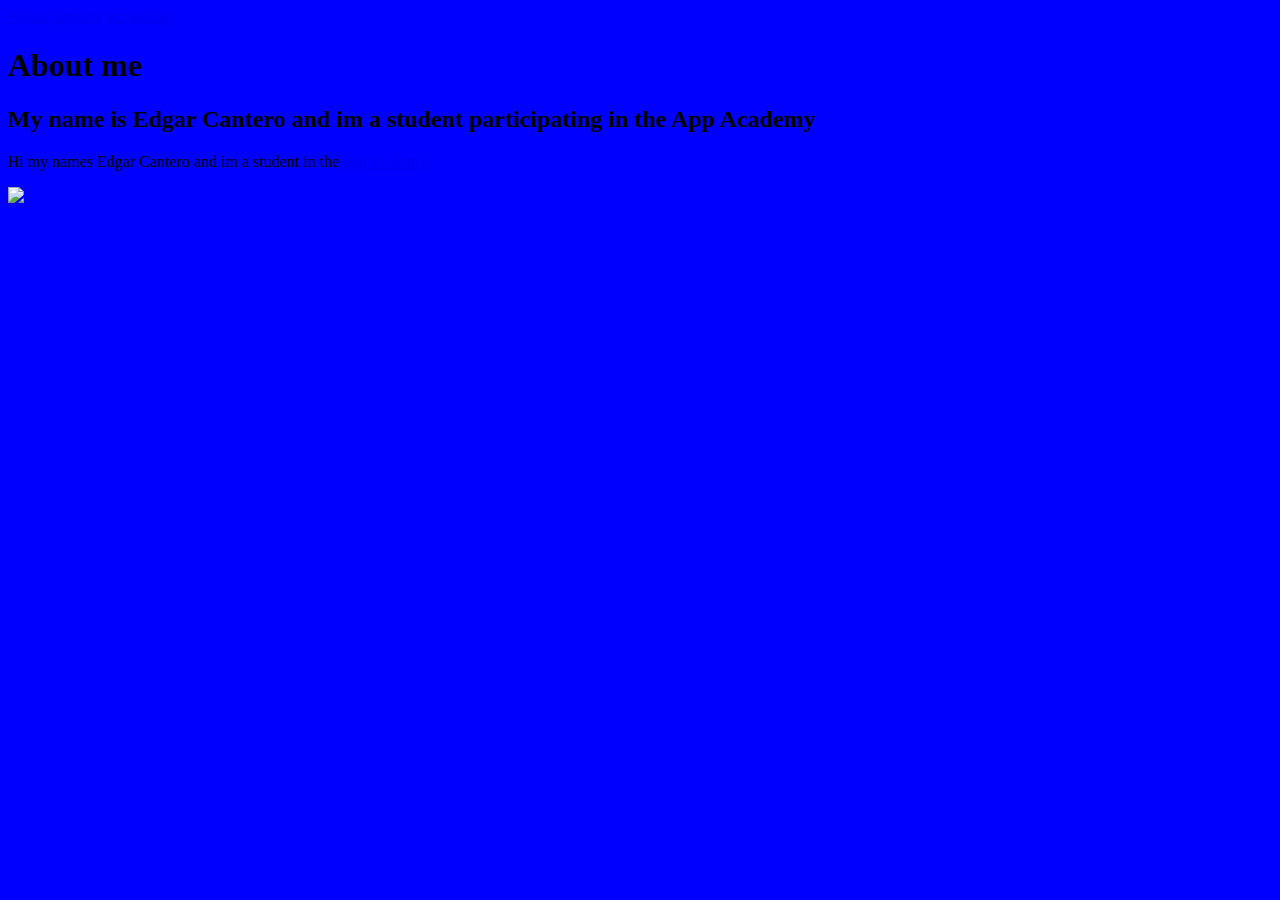
==== public_html/index.html @ f88f6480 "Main project folder." ====
<!DOCTYPE html>
<!--
To change this license header, choose License Headers in Project Properties.
To change this template file, choose Tools | Templates
and open the template in the editor.
-->
<html>
    <head>
        <title>Edgar's portfolio</title>
        <meta charset="UTF-8">
        <meta name="viewport" content="width=device-width, initial-scale=1.0">
        <link type="text/css" rel="stylesheet" href="css/style.css">
    </head>
    <body>
        <header>
            <nav>
                <a id="current-link" href="index.html">About</a>
                <a href="projects.html">projects</a>
                <a href="technology.html">technology</a>
            </nav>
        </header>
        <article>
            <h1 class="uppercase">About me</h1>
            <h2>My name is Edgar Cantero and im a student participating in the App Academy</h2>
            <p>
                Hi my names Edgar Cantero and im a student in the<a href="http://wiki.theappacademy.us/index.php?title=Main_Page"> app academy.</a><br>
                
            </p>
            <img src="https://www.pricebidder.com/user_files/alienware_1.JPG">
        </article>
        
    </body>
</html>
---- public_html/css/style.css ----
body {
    background-color:blue
}
 p a { 
    color: red
#current-link{
    text-decoration: none;
} 
uppercase {text-transform: uppercase;font-size: 40xp;}
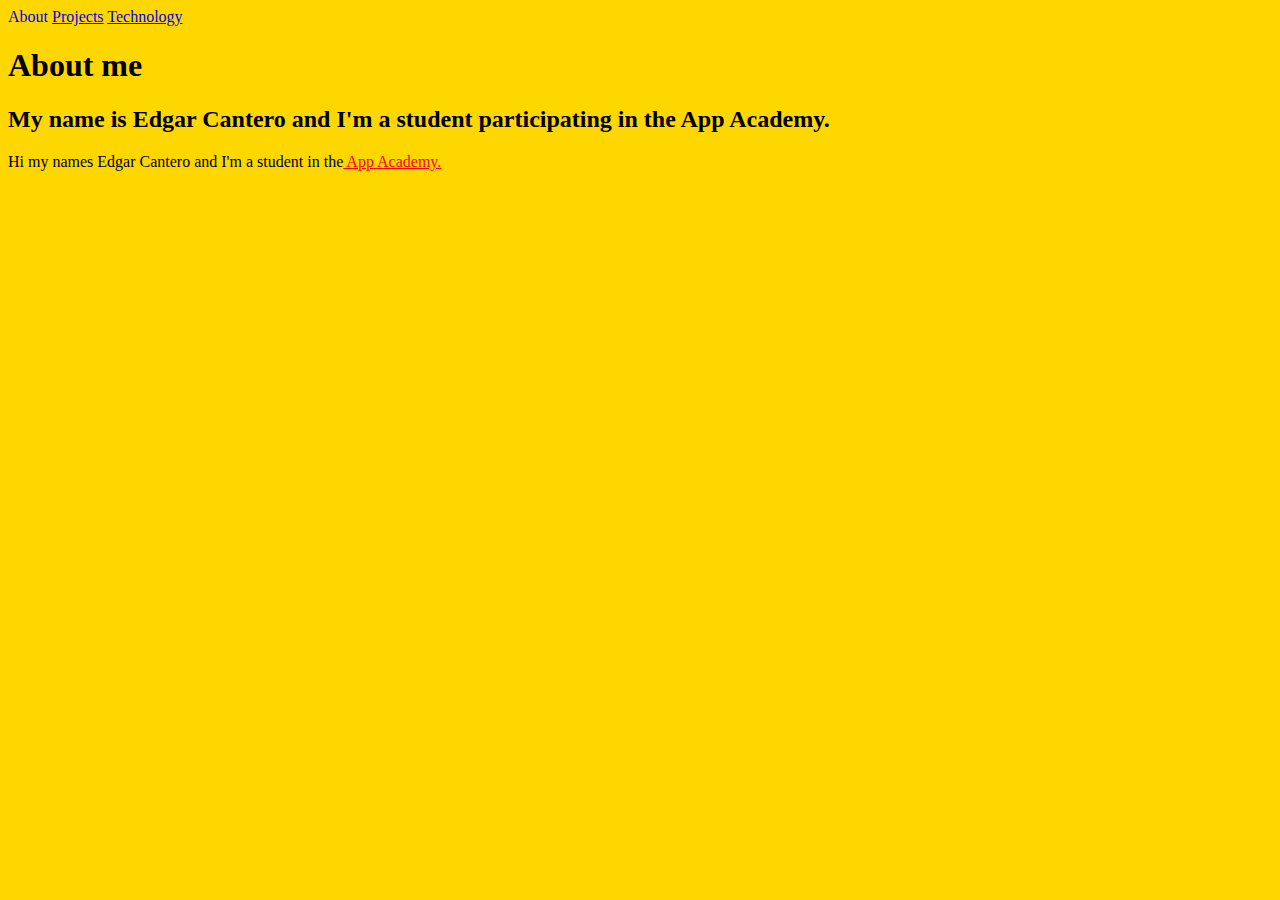
==== commit 5f53f52e: "I added music" ====
--- a/public_html/index.html
+++ b/public_html/index.html
@@ -15,18 +15,23 @@
         <header>
             <nav>
                 <a id="current-link" href="index.html">About</a>
-                <a href="projects.html">projects</a>
-                <a href="technology.html">technology</a>
+                <a href="projects.html">Projects</a>
+                <a href="technology.html">Technology</a>
             </nav>
         </header>
         <article>
             <h1 class="uppercase">About me</h1>
-            <h2>My name is Edgar Cantero and im a student participating in the App Academy</h2>
+            <h2>My name is Edgar Cantero and I'm a student participating in the App Academy.</h2>
             <p>
-                Hi my names Edgar Cantero and im a student in the<a href="http://wiki.theappacademy.us/index.php?title=Main_Page"> app academy.</a><br>
-                
+                Hi my names Edgar Cantero and I'm a student in the<a href="http://wiki.theappacademy.us/index.php?title=Main_Page"> App Academy.</a><br>
             </p>
-            <img src="https://www.pricebidder.com/user_files/alienware_1.JPG">
+            <img alt src="http://www.pasedfoundation.org/modules/toc/uploads/images/topics/tid326_appacademyblackgrey_small_cd9a1f78_d833_d36f_u1.jpg">
+            <!-- I used this theme song from pokemon the television  show.
+            I do not own any of this music DO NOT SUE ME!-->
+            <!-- SCM Music Player http://scmplayer.net -->
+<script type="text/javascript" src="http://scmplayer.net/script.js" 
+data-config="{'skin':'skins/simpleOrange/skin.css','volume':100,'autoplay':true,'shuffle':false,'repeat':1,'placement':'bottom','showplaylist':false,'playlist':[{'title':'Pokemon Theme','url':'www.youtube.com/watch?v=9A1wVXyE2Rg'}]}" ></script>
+<!-- SCM Music Player script end -->
         </article>
         
     </body>
--- a/public_html/css/style.css
+++ b/public_html/css/style.css
@@ -1,9 +1,22 @@
 body {
-    background-color:blue
+    background-color:gold
 }
  p a { 
     color: red
+ }
+ 
 #current-link{
     text-decoration: none;
 } 
-uppercase {text-transform: uppercase;font-size: 40xp;}
+uppercase {
+    text-transform: uppercase
+    font-size: 40px;
+}
+project-img {
+    width: 800px;
+    height: auto;
+    padding-left: 5px;
+    padding-top: 6px;
+    margin-top: 8px;
+}
+               
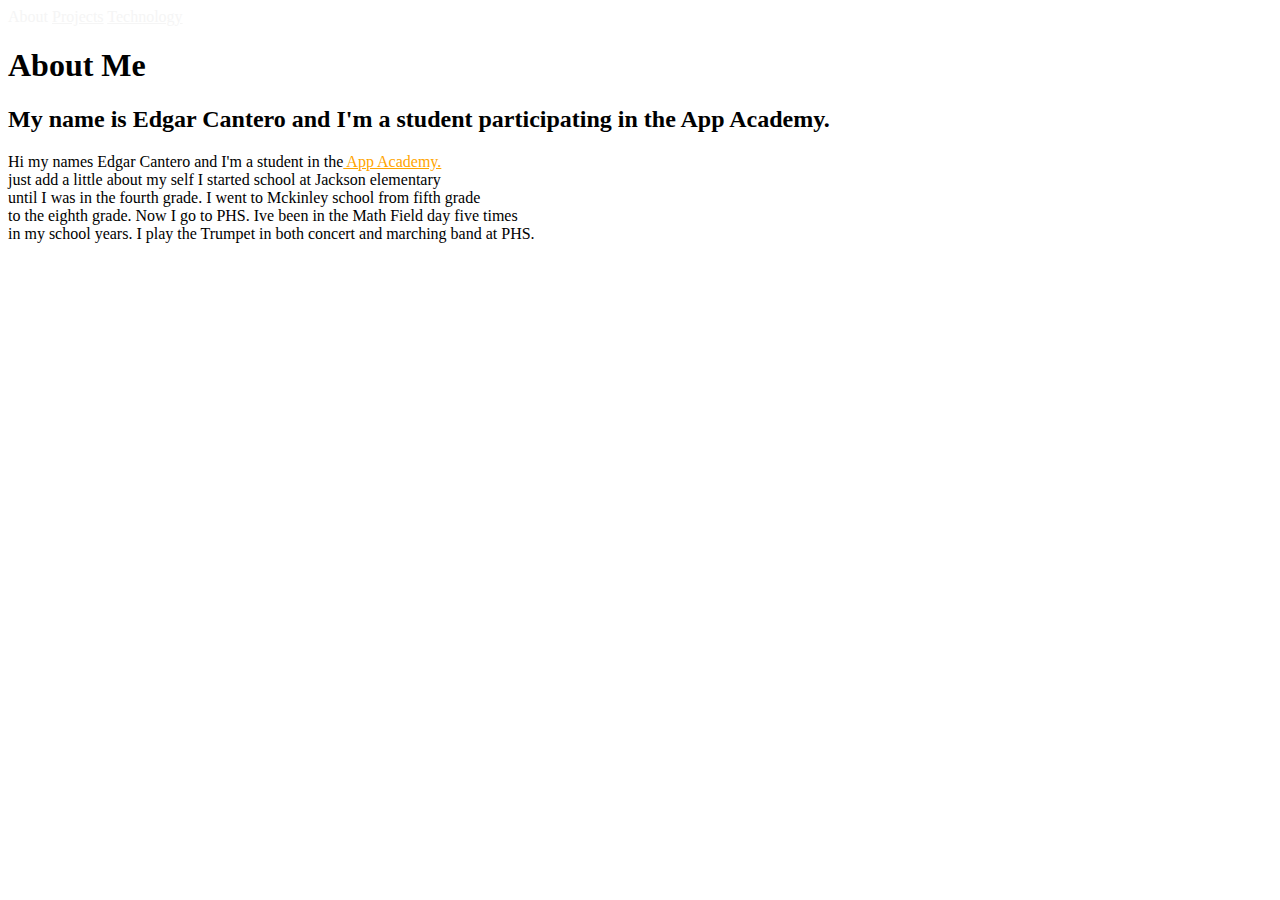
==== commit 2152e618: "stuff" ====
--- a/public_html/index.html
+++ b/public_html/index.html
@@ -17,22 +17,27 @@
                 <a id="current-link" href="index.html">About</a>
                 <a href="projects.html">Projects</a>
                 <a href="technology.html">Technology</a>
-            </nav>
+                            </nav>
         </header>
         <article>
-            <h1 class="uppercase">About me</h1>
+            <h1 class="uppercase">About Me</h1>
             <h2>My name is Edgar Cantero and I'm a student participating in the App Academy.</h2>
             <p>
-                Hi my names Edgar Cantero and I'm a student in the<a href="http://wiki.theappacademy.us/index.php?title=Main_Page"> App Academy.</a><br>
+                Hi my names Edgar Cantero and I'm a student in the<a href="http://www.theappacademy.us/"> App Academy.</a><br>
+                just add a little about my self I started school at Jackson elementary<br>
+                until I was in the fourth grade. I went to Mckinley school from fifth grade<br>
+                to the eighth grade. Now I go to PHS. Ive been in the Math Field day five times<br>
+                in my school years. I play the Trumpet in both concert and marching band at PHS.
             </p>
             <img alt src="http://www.pasedfoundation.org/modules/toc/uploads/images/topics/tid326_appacademyblackgrey_small_cd9a1f78_d833_d36f_u1.jpg">
-            <!-- I used this theme song from pokemon the television  show.
+            <!-- I used this theme song from pokemon the television  show and the Attack
+            on Titan  theme song an anime from japan i dont own anything.
             I do not own any of this music DO NOT SUE ME!-->
             <!-- SCM Music Player http://scmplayer.net -->
+            
 <script type="text/javascript" src="http://scmplayer.net/script.js" 
-data-config="{'skin':'skins/simpleOrange/skin.css','volume':100,'autoplay':true,'shuffle':false,'repeat':1,'placement':'bottom','showplaylist':false,'playlist':[{'title':'Pokemon Theme','url':'www.youtube.com/watch?v=9A1wVXyE2Rg'}]}" ></script>
+data-config="{'skin':'skins/black/skin.css','volume':10,'autoplay':true,'shuffle':false,'repeat':1,'placement':'bottom','showplaylist':false,'playlist':[{'title':'Pokemon Theme','url':'www.youtube.com/watch?v=9A1wVXyE2Rg'},{'title':'Pokemon born to be winner','url':'http://www.youtube.com/watch?v=D3jq_RqawQw'},{'title':'Attack on Titan ','url':'http://www.youtube.com/watch?v=XMXgHfHxKVM'}]}" ></script>
 <!-- SCM Music Player script end -->
-        </article>
-        
+        </article>  
     </body>
 </html>
--- a/public_html/css/style.css
+++ b/public_html/css/style.css
@@ -1,15 +1,15 @@
-body {
-    background-color:gold
+a {
+    color: whitesmoke
 }
  p a { 
-    color: red
+    color: orange
  }
  
 #current-link{
     text-decoration: none;
 } 
 uppercase {
-    text-transform: uppercase
+    text-transform: uppercase;
     font-size: 40px;
 }
 project-img {
@@ -20,3 +20,10 @@
     margin-top: 8px;
 }
                
+html { 
+  background: url(http://fc08.deviantart.net/fs71/f/2012/276/3/d/sword_art_online_by_ryshin-d5gnqrd.jpg) no-repeat center center fixed; 
+  -webkit-background-size: cover;
+  -moz-background-size: cover;
+  -o-background-size: cover;
+  background-size: cover;
+}